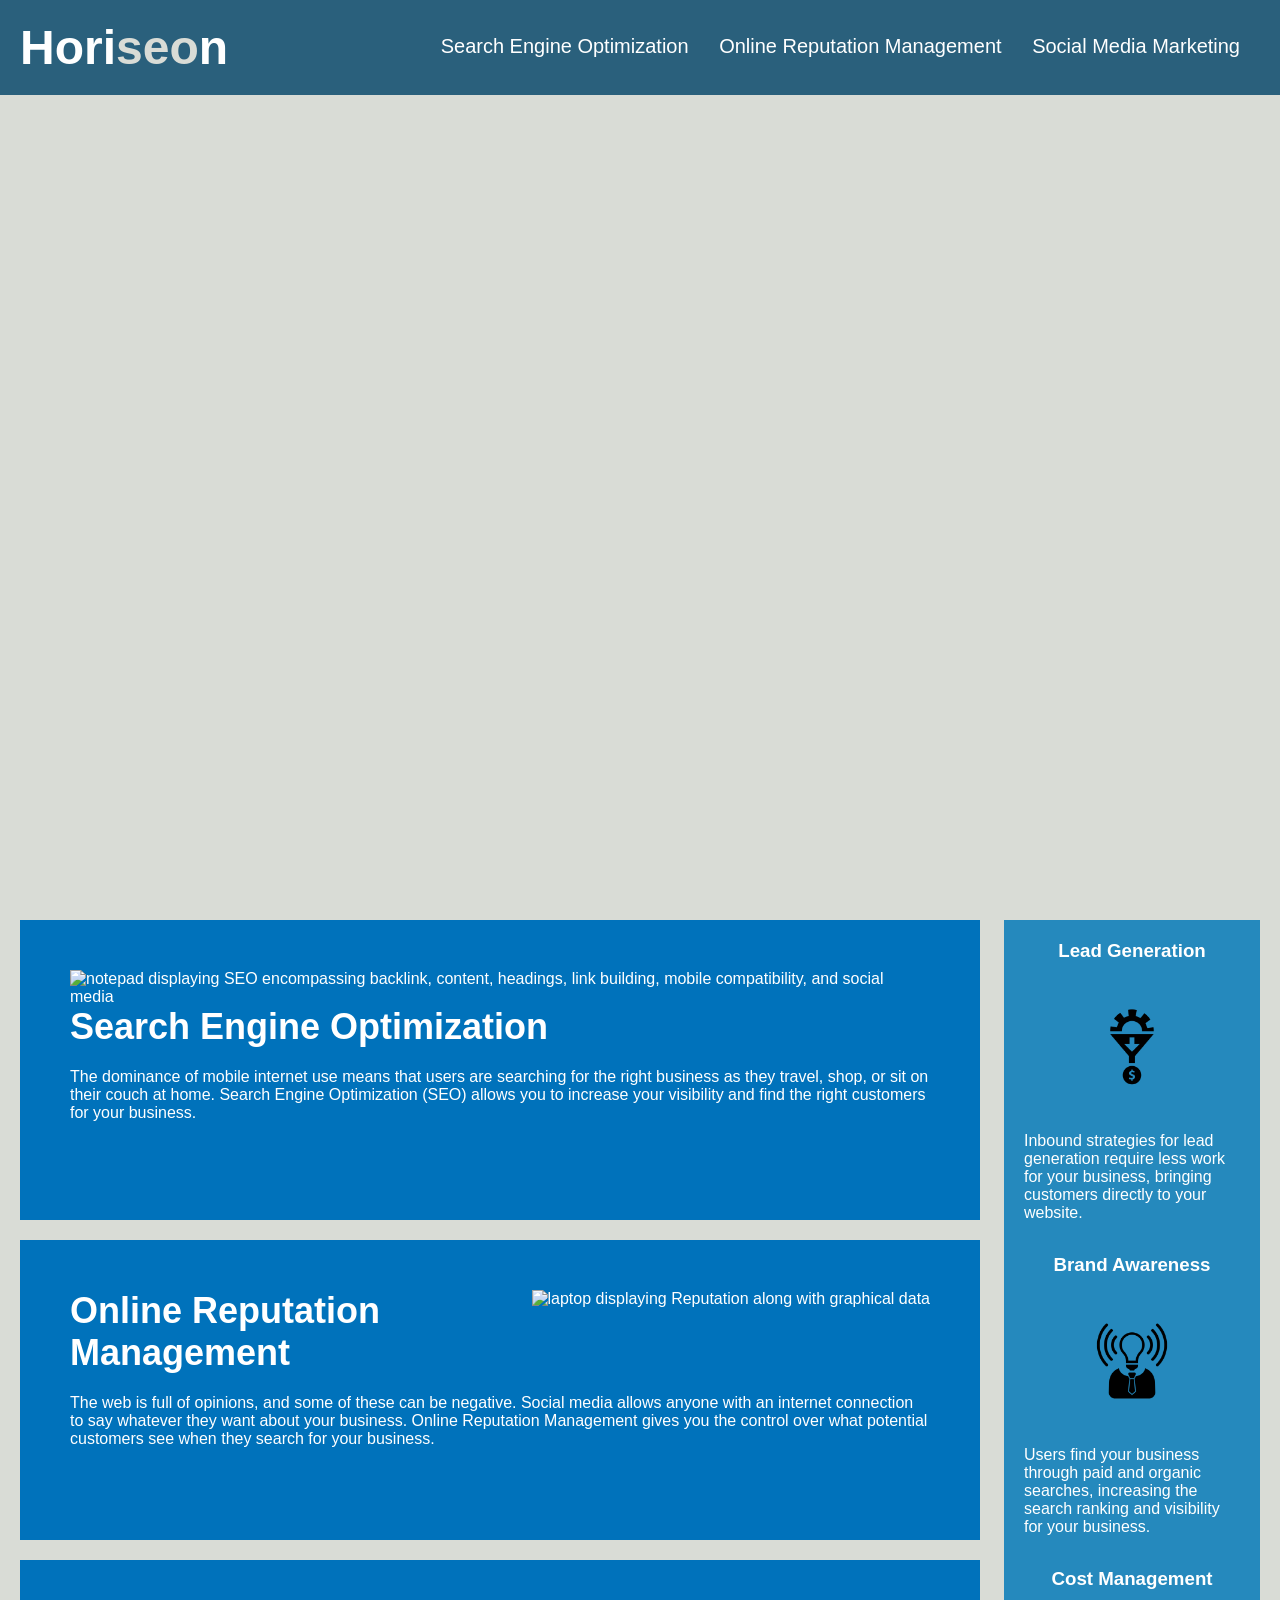
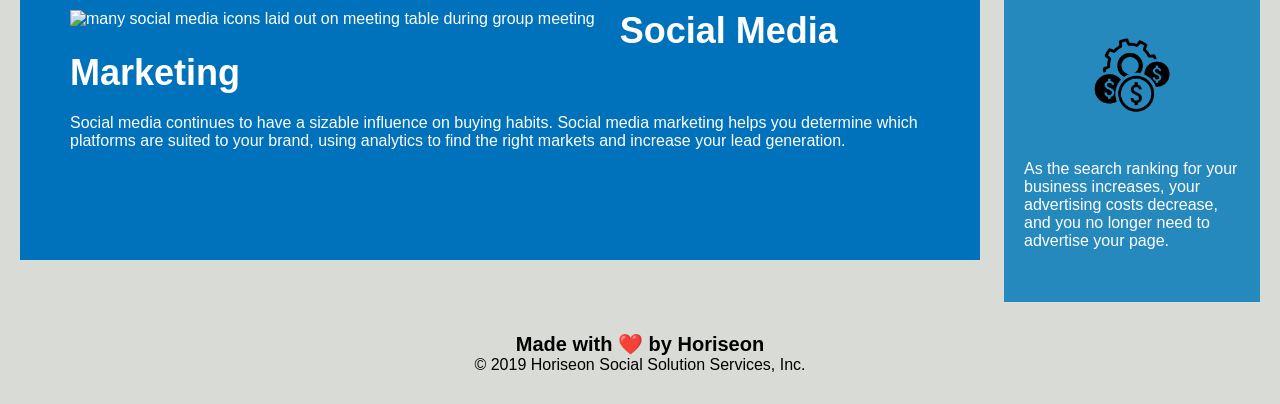
==== index.html @ 33cac0ad "cleaning up file tree" ====
<!DOCTYPE html>
<html lang="en-us">

<head>
    <meta charset="UTF-8" />
    <link rel="stylesheet" href="./assets/css/style.css">
    <title>website</title>
</head>

<body>
    <div class="header">
        <h1>Hori<span class="seo">seo</span>n</h1>
        <div>
            <ul>
                <li>
                    <a href="#search-engine-optimization">Search Engine Optimization</a>
                </li>
                <li>
                    <a href="#online-reputation-management">Online Reputation Management</a>
                </li>
                <li>
                    <a href="#social-media-marketing">Social Media Marketing</a>
                </li>
            </ul>
        </div>
    </div>
    <div class="hero"></div>
    <div class="content">
        <div class="search-engine-optimization">
            <img src="./assets/images/search-engine-optimization.jpg" class="float-left" alt="notepad displaying SEO encompassing backlink, content, headings, link building, mobile compatibility, and social media">
            <h2>Search Engine Optimization</h2>
            <p>
                The dominance of mobile internet use means that users are searching for the right business as they travel, shop, or sit on their couch at home. Search Engine Optimization (SEO) allows you to increase your visibility and find the right customers for your business.
            </p>
        </div>
        <div id="online-reputation-management" class="online-reputation-management">
            <img src="./assets/images/online-reputation-management.jpg" class="float-right" alt="laptop displaying Reputation along with graphical data">
            <h2>Online Reputation Management</h2>
            <p>
                The web is full of opinions, and some of these can be negative. Social media allows anyone with an internet connection to say whatever they want about your business. Online Reputation Management gives you the control over what potential customers see when they search for your business.
            </p>
        </div>
        <div id="social-media-marketing" class="social-media-marketing">
            <img src="./assets/images/social-media-marketing.jpg" class="float-left" alt="many social media icons laid out on meeting table during group meeting">
            <h2>Social Media Marketing</h2>
            <p>
                Social media continues to have a sizable influence on buying habits. Social media marketing helps you determine which platforms are suited to your brand, using analytics to find the right markets and increase your lead generation.
            </p>
        </div>
    </div>
    <div class="benefits">
        <div class="benefit-lead">
            <h3>Lead Generation</h3>
            <img src="./assets/images/lead-generation.png" alt="icon displaying a gear on top of a triangle with a downwards facing arrow inside on top of a circle containing a dollar sign">
            <p>
                Inbound strategies for lead generation require less work for your business, bringing customers directly to your website.
            </p>
        </div>
        <div class="benefit-brand">
            <h3>Brand Awareness</h3>
            <img src="./assets/images/brand-awareness.png" alt="icon displaying a lightbulb radiating with a suit body underneath it">
            <p>
                Users find your business through paid and organic searches, increasing the search ranking and visibility for your business.
            </p>
        </div>
        <div class="benefit-cost">
            <h3>Cost Management</h3>
            <img src="./assets/images/cost-management.png" alt="icon displaying a gear next to circles with dollar signs inside" >
            <p>
                As the search ranking for your business increases, your advertising costs decrease, and you no longer need to advertise your page.
            </p>
        </div>
    </div>
    <div class="footer">
        <h2>Made with ❤️️ by Horiseon</h2>
        <p>
            &copy; 2019 Horiseon Social Solution Services, Inc.
        </p>
    </div>
</body>

</html>
---- assets/css/style.css ----
* {
    box-sizing: border-box;
    padding: 0;
    margin: 0;
}

body {
    background-color: #d9dcd6;
}

.header {
    padding: 20px;
    font-family: 'Trebuchet MS', 'Lucida Sans Unicode', 'Lucida Grande', 'Lucida Sans', Arial, sans-serif;
    background-color: #2a607c;
    color: #ffffff;
}

.header h1 {
    display: inline-block;
    font-size: 48px;
}

.header h1 .seo {
    color: #d9dcd6;
}

.header div {
    padding-top: 15px;
    margin-right: 20px;
    float: right;
    font-family: 'Gill Sans', 'Gill Sans MT', Calibri, 'Trebuchet MS', sans-serif;
    font-size: 20px;
}

.header div ul {
    list-style-type: none;
}

.header div ul li {
    display: inline-block;
    margin-left: 25px;
}

a {
    color: #ffffff;
    text-decoration: none;
}

p {
    font-size: 16px;
}

.hero {
    height: 800px;
    width: 100%;
    margin-bottom: 25px;
    background-image: url("../images/digital-marketing-meeting.jpg");
    background-size: cover;
    background-position: center;
}

.float-left {
    float: left;
    margin-right: 25px;
}

.float-right {
    float: right;
    margin-left: 25px;
}

.content {
    width: 75%;
    display: inline-block;
    margin-left: 20px;
}

.benefits {
    margin-right: 20px;
    padding: 20px;
    clear: both;
    float: right;
    width: 20%;
    height: 100%;
    font-family: 'Gill Sans', 'Gill Sans MT', Calibri, 'Trebuchet MS', sans-serif;
    background-color: #2589bd;
}

.benefit-lead {
    margin-bottom: 32px;
    color: #ffffff;
}

.benefit-brand {
    margin-bottom: 32px;
    color: #ffffff;
}

.benefit-cost {
    margin-bottom: 32px;
    color: #ffffff;
}

.benefit-lead h3 {
    margin-bottom: 10px;
    text-align: center;
}

.benefit-brand h3 {
    margin-bottom: 10px;
    text-align: center;
}

.benefit-cost h3 {
    margin-bottom: 10px;
    text-align: center;
}

.benefit-lead img {
    display: block;
    margin: 10px auto;
    max-width: 150px;
}

.benefit-brand img {
    display: block;
    margin: 10px auto;
    max-width: 150px;
}

.benefit-cost img {
    display: block;
    margin: 10px auto;
    max-width: 150px;
}

.search-engine-optimization {
    margin-bottom: 20px;
    padding: 50px;
    height: 300px;
    font-family: 'Gill Sans', 'Gill Sans MT', Calibri, 'Trebuchet MS', sans-serif;
    background-color: #0072bb;
    color: #ffffff;
}

.online-reputation-management {
    margin-bottom: 20px;
    padding: 50px;
    height: 300px;
    font-family: 'Gill Sans', 'Gill Sans MT', Calibri, 'Trebuchet MS', sans-serif;
    background-color: #0072bb;
    color: #ffffff;
}

.social-media-marketing {
    margin-bottom: 20px;
    padding: 50px;
    height: 300px;
    font-family: 'Gill Sans', 'Gill Sans MT', Calibri, 'Trebuchet MS', sans-serif;
    background-color: #0072bb;
    color: #ffffff;
}

.search-engine-optimization img {
    max-height: 200px;
}

.online-reputation-management img {
    max-height: 200px;
}

.social-media-marketing img {
    max-height: 200px;
}

.search-engine-optimization h2 {
    margin-bottom: 20px;
    font-size: 36px;
}

.online-reputation-management h2 {
    margin-bottom: 20px;
    font-size: 36px;
}

.social-media-marketing h2 {
    margin-bottom: 20px;
    font-size: 36px;
}

.footer {
    padding: 30px;
    clear: both;
    font-family: 'Trebuchet MS', 'Lucida Sans Unicode', 'Lucida Grande', 'Lucida Sans', Arial, sans-serif;
    text-align: center;
}

.footer h2 {
    font-size: 20px;
}
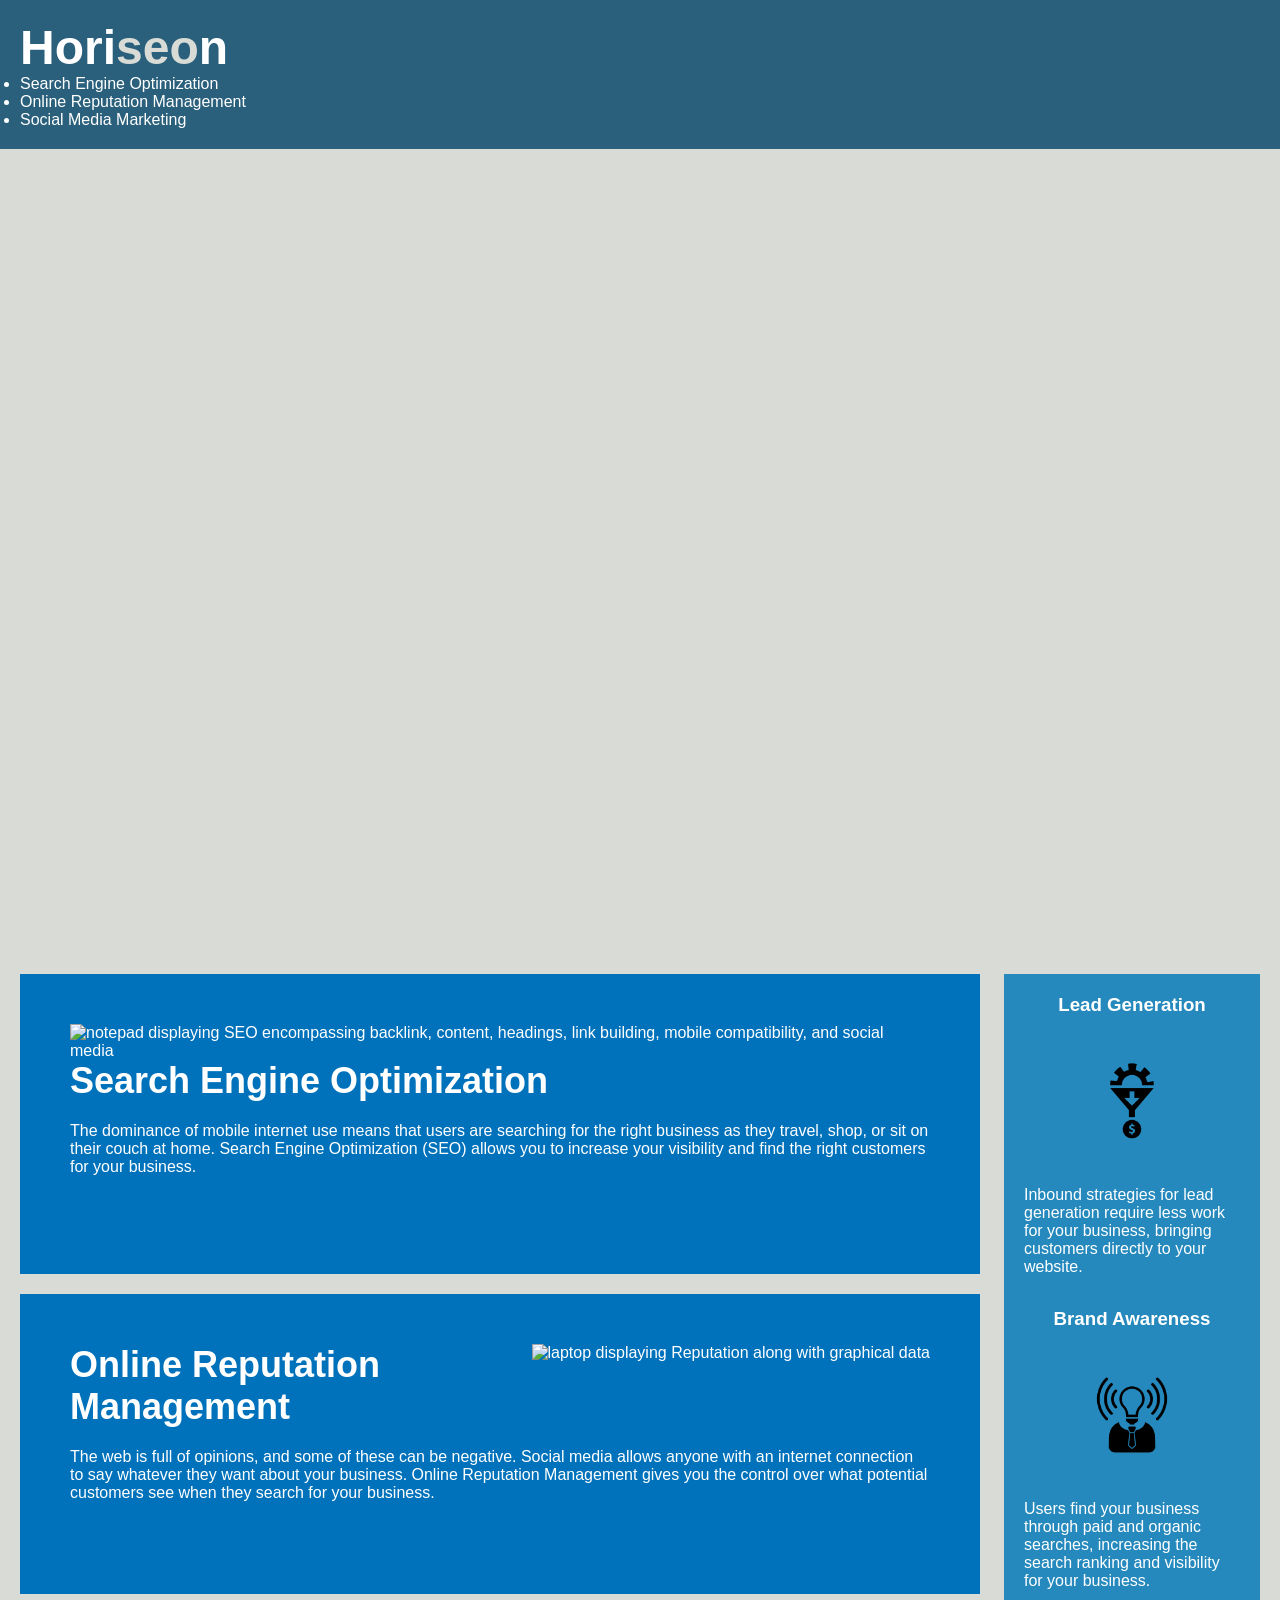
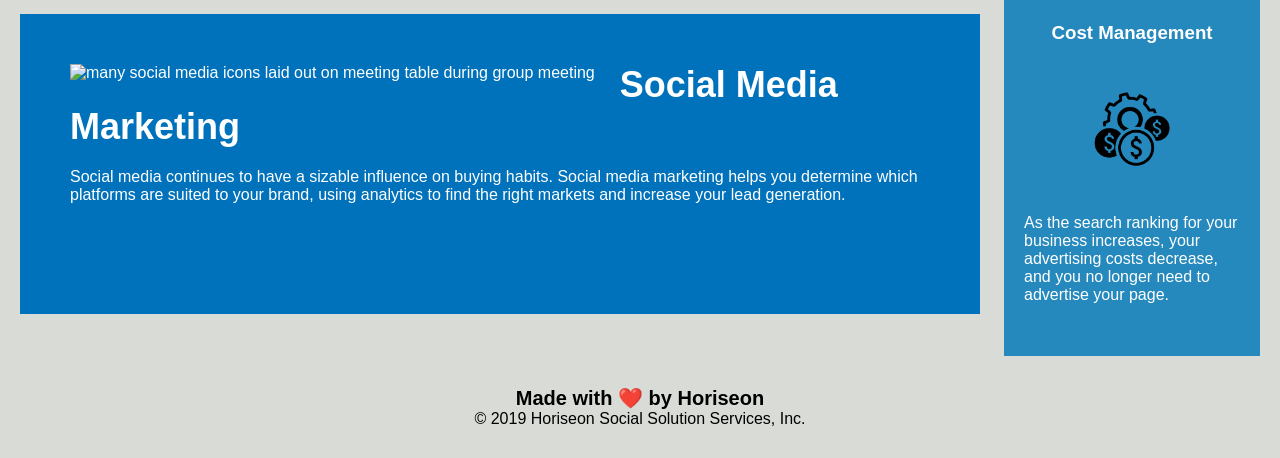
==== commit 7638a458: "added semantics to HTML elements" ====
--- a/index.html
+++ b/index.html
@@ -4,13 +4,13 @@
 <head>
     <meta charset="UTF-8" />
     <link rel="stylesheet" href="./assets/css/style.css">
-    <title>website</title>
+    <title>Horiseon Home page</title>
 </head>
 
 <body>
-    <div class="header">
+    <header class="header">
         <h1>Hori<span class="seo">seo</span>n</h1>
-        <div>
+        <nav>
             <ul>
                 <li>
                     <a href="#search-engine-optimization">Search Engine Optimization</a>
@@ -22,61 +22,61 @@
                     <a href="#social-media-marketing">Social Media Marketing</a>
                 </li>
             </ul>
-        </div>
-    </div>
-    <div class="hero"></div>
-    <div class="content">
-        <div class="search-engine-optimization">
+        </nav>
+    </header>
+    <section class="hero"></section>
+    <section class="content">
+        <article class="search-engine-optimization">
             <img src="./assets/images/search-engine-optimization.jpg" class="float-left" alt="notepad displaying SEO encompassing backlink, content, headings, link building, mobile compatibility, and social media">
             <h2>Search Engine Optimization</h2>
             <p>
                 The dominance of mobile internet use means that users are searching for the right business as they travel, shop, or sit on their couch at home. Search Engine Optimization (SEO) allows you to increase your visibility and find the right customers for your business.
             </p>
-        </div>
-        <div id="online-reputation-management" class="online-reputation-management">
+        </article>
+        <article id="online-reputation-management" class="online-reputation-management">
             <img src="./assets/images/online-reputation-management.jpg" class="float-right" alt="laptop displaying Reputation along with graphical data">
             <h2>Online Reputation Management</h2>
             <p>
                 The web is full of opinions, and some of these can be negative. Social media allows anyone with an internet connection to say whatever they want about your business. Online Reputation Management gives you the control over what potential customers see when they search for your business.
             </p>
-        </div>
-        <div id="social-media-marketing" class="social-media-marketing">
+        </article>
+        <article id="social-media-marketing" class="social-media-marketing">
             <img src="./assets/images/social-media-marketing.jpg" class="float-left" alt="many social media icons laid out on meeting table during group meeting">
             <h2>Social Media Marketing</h2>
             <p>
                 Social media continues to have a sizable influence on buying habits. Social media marketing helps you determine which platforms are suited to your brand, using analytics to find the right markets and increase your lead generation.
             </p>
-        </div>
-    </div>
-    <div class="benefits">
-        <div class="benefit-lead">
+        </article>
+    </section>
+    <aside class="benefits">
+        <article class="benefit-lead">
             <h3>Lead Generation</h3>
             <img src="./assets/images/lead-generation.png" alt="icon displaying a gear on top of a triangle with a downwards facing arrow inside on top of a circle containing a dollar sign">
             <p>
                 Inbound strategies for lead generation require less work for your business, bringing customers directly to your website.
             </p>
-        </div>
-        <div class="benefit-brand">
+        </article>
+        <article class="benefit-brand">
             <h3>Brand Awareness</h3>
             <img src="./assets/images/brand-awareness.png" alt="icon displaying a lightbulb radiating with a suit body underneath it">
             <p>
                 Users find your business through paid and organic searches, increasing the search ranking and visibility for your business.
             </p>
-        </div>
-        <div class="benefit-cost">
+        </article>
+        <article class="benefit-cost">
             <h3>Cost Management</h3>
             <img src="./assets/images/cost-management.png" alt="icon displaying a gear next to circles with dollar signs inside" >
             <p>
                 As the search ranking for your business increases, your advertising costs decrease, and you no longer need to advertise your page.
             </p>
-        </div>
-    </div>
-    <div class="footer">
+        </article>
+    </aside>
+    <footer class="footer">
         <h2>Made with ❤️️ by Horiseon</h2>
         <p>
             &copy; 2019 Horiseon Social Solution Services, Inc.
         </p>
-    </div>
+    </footer>
 </body>
 
 </html>
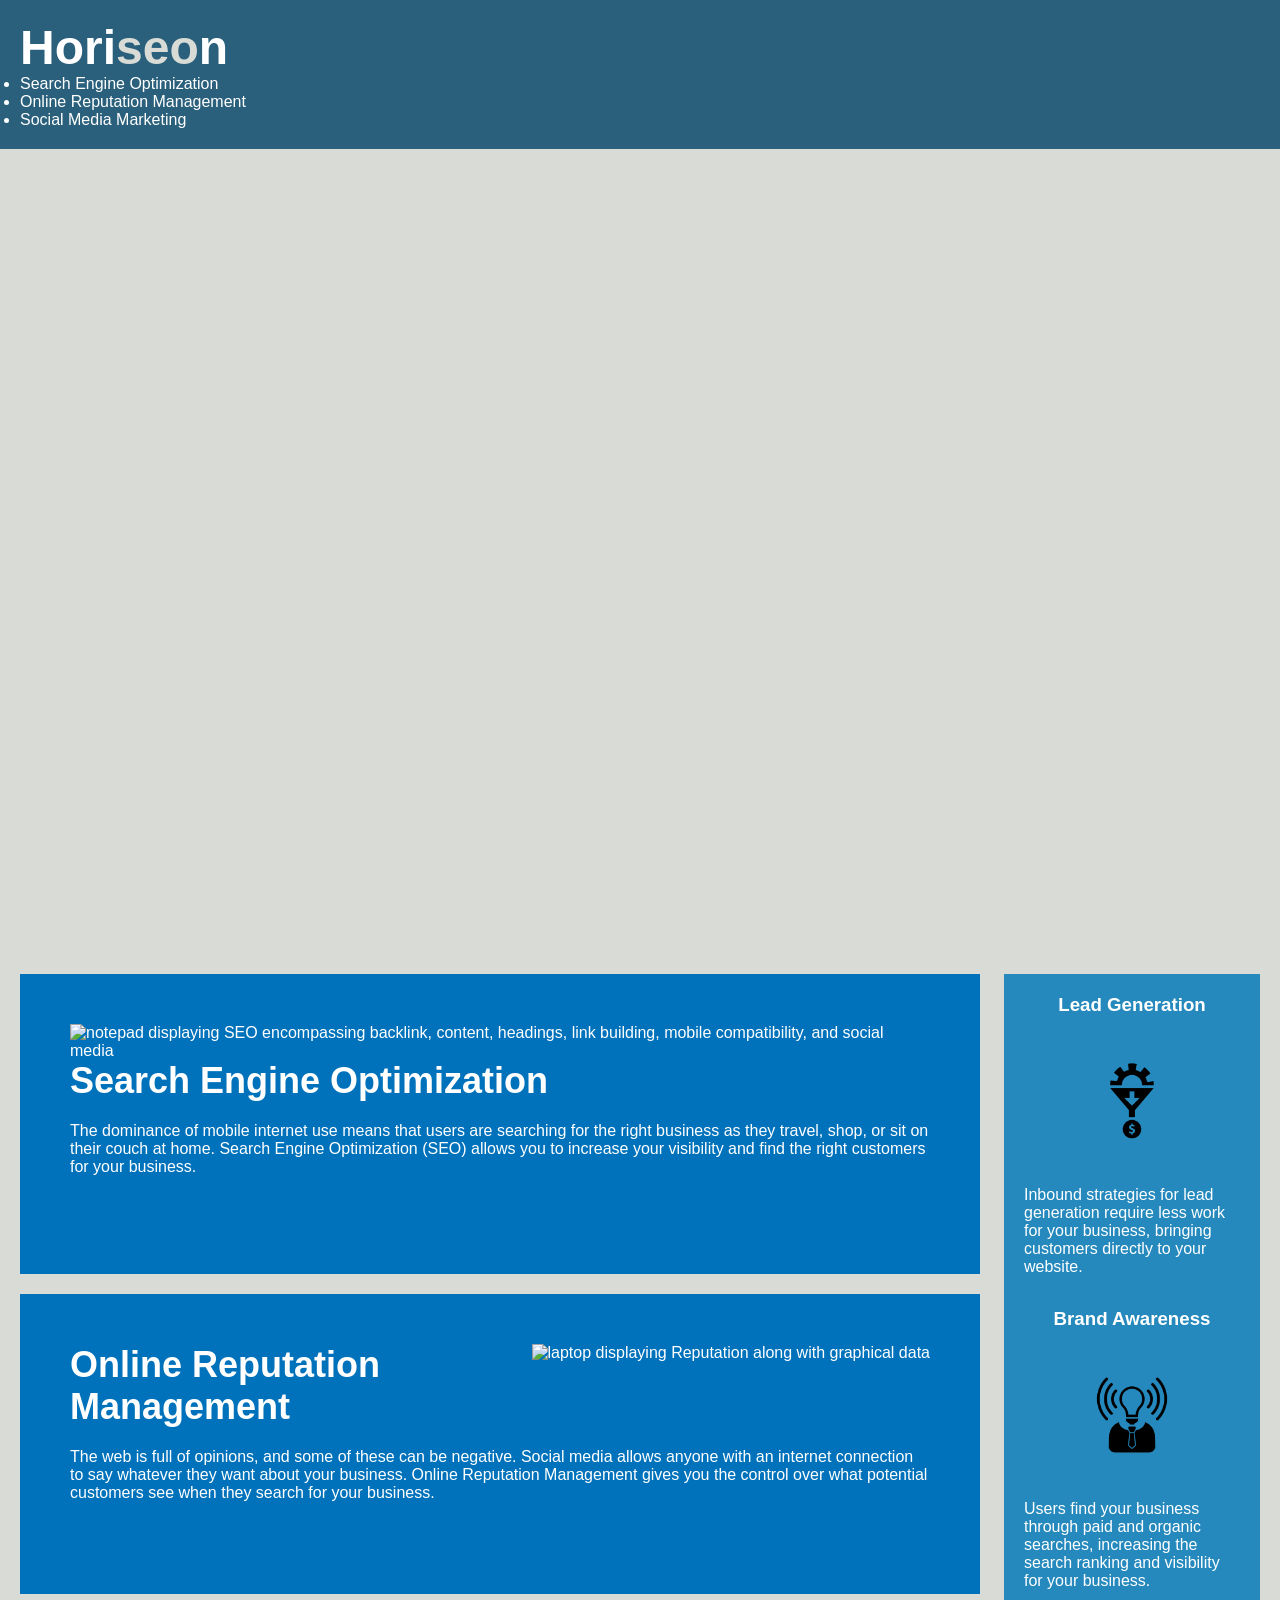
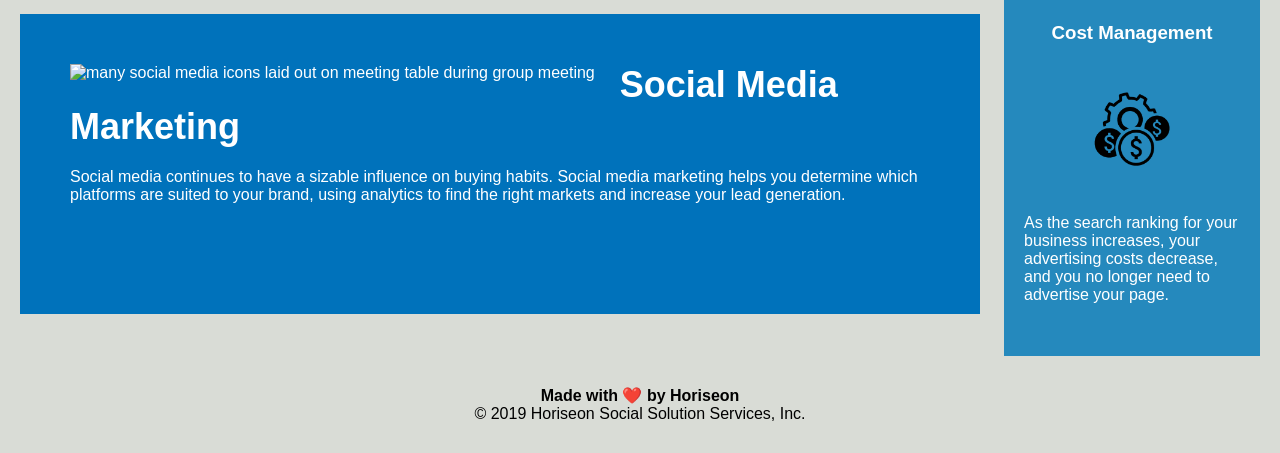
==== commit a3963a41: "heading attributes in sequential order" ====
--- a/index.html
+++ b/index.html
@@ -1,82 +1,100 @@
 <!DOCTYPE html>
 <html lang="en-us">
+    <head>
+        <meta charset="UTF-8" />
+        <link rel="stylesheet" href="./assets/css/style.css">
+        <title>Horiseon Home Page</title>
+    </head>
 
-<head>
-    <meta charset="UTF-8" />
-    <link rel="stylesheet" href="./assets/css/style.css">
-    <title>Horiseon Home page</title>
-</head>
+    <body>
+        <header class="header">
+            <h1>Hori<span class="seo">seo</span>n</h1>
+            <nav>
+                <ul>
+                    <li>
+                        <a href="#search-engine-optimization">Search Engine Optimization</a>
+                    </li>
+                    <li>
+                        <a href="#online-reputation-management">Online Reputation Management</a>
+                    </li>
+                    <li>
+                        <a href="#social-media-marketing">Social Media Marketing</a>
+                    </li>
+                </ul>
+            </nav>
+        </header>
 
-<body>
-    <header class="header">
-        <h1>Hori<span class="seo">seo</span>n</h1>
-        <nav>
-            <ul>
-                <li>
-                    <a href="#search-engine-optimization">Search Engine Optimization</a>
-                </li>
-                <li>
-                    <a href="#online-reputation-management">Online Reputation Management</a>
-                </li>
-                <li>
-                    <a href="#social-media-marketing">Social Media Marketing</a>
-                </li>
-            </ul>
-        </nav>
-    </header>
     <section class="hero"></section>
+
     <section class="content">
         <article class="search-engine-optimization">
             <img src="./assets/images/search-engine-optimization.jpg" class="float-left" alt="notepad displaying SEO encompassing backlink, content, headings, link building, mobile compatibility, and social media">
-            <h2>Search Engine Optimization</h2>
+            <h2>
+                Search Engine Optimization
+            </h2>
             <p>
                 The dominance of mobile internet use means that users are searching for the right business as they travel, shop, or sit on their couch at home. Search Engine Optimization (SEO) allows you to increase your visibility and find the right customers for your business.
             </p>
         </article>
+
         <article id="online-reputation-management" class="online-reputation-management">
             <img src="./assets/images/online-reputation-management.jpg" class="float-right" alt="laptop displaying Reputation along with graphical data">
-            <h2>Online Reputation Management</h2>
+            <h2>
+                Online Reputation Management
+            </h2>
             <p>
                 The web is full of opinions, and some of these can be negative. Social media allows anyone with an internet connection to say whatever they want about your business. Online Reputation Management gives you the control over what potential customers see when they search for your business.
             </p>
         </article>
+
         <article id="social-media-marketing" class="social-media-marketing">
             <img src="./assets/images/social-media-marketing.jpg" class="float-left" alt="many social media icons laid out on meeting table during group meeting">
-            <h2>Social Media Marketing</h2>
+            <h2>
+                Social Media Marketing
+            </h2>
             <p>
                 Social media continues to have a sizable influence on buying habits. Social media marketing helps you determine which platforms are suited to your brand, using analytics to find the right markets and increase your lead generation.
             </p>
         </article>
     </section>
+
     <aside class="benefits">
         <article class="benefit-lead">
-            <h3>Lead Generation</h3>
+            <h3>
+                Lead Generation
+            </h3>
             <img src="./assets/images/lead-generation.png" alt="icon displaying a gear on top of a triangle with a downwards facing arrow inside on top of a circle containing a dollar sign">
             <p>
                 Inbound strategies for lead generation require less work for your business, bringing customers directly to your website.
             </p>
         </article>
+
         <article class="benefit-brand">
-            <h3>Brand Awareness</h3>
+            <h3>
+                Brand Awareness
+            </h3>
             <img src="./assets/images/brand-awareness.png" alt="icon displaying a lightbulb radiating with a suit body underneath it">
             <p>
                 Users find your business through paid and organic searches, increasing the search ranking and visibility for your business.
             </p>
         </article>
+
         <article class="benefit-cost">
-            <h3>Cost Management</h3>
+            <h3>
+                Cost Management
+            </h3>
             <img src="./assets/images/cost-management.png" alt="icon displaying a gear next to circles with dollar signs inside" >
             <p>
                 As the search ranking for your business increases, your advertising costs decrease, and you no longer need to advertise your page.
             </p>
         </article>
     </aside>
-    <footer class="footer">
-        <h2>Made with ❤️️ by Horiseon</h2>
-        <p>
-            &copy; 2019 Horiseon Social Solution Services, Inc.
-        </p>
-    </footer>
-</body>
 
+        <footer class="footer">
+            <h4>Made with ❤️️ by Horiseon</h4>
+            <p>
+                &copy; 2019 Horiseon Social Solution Services, Inc.
+            </p>
+        </footer>
+    </body>
 </html>
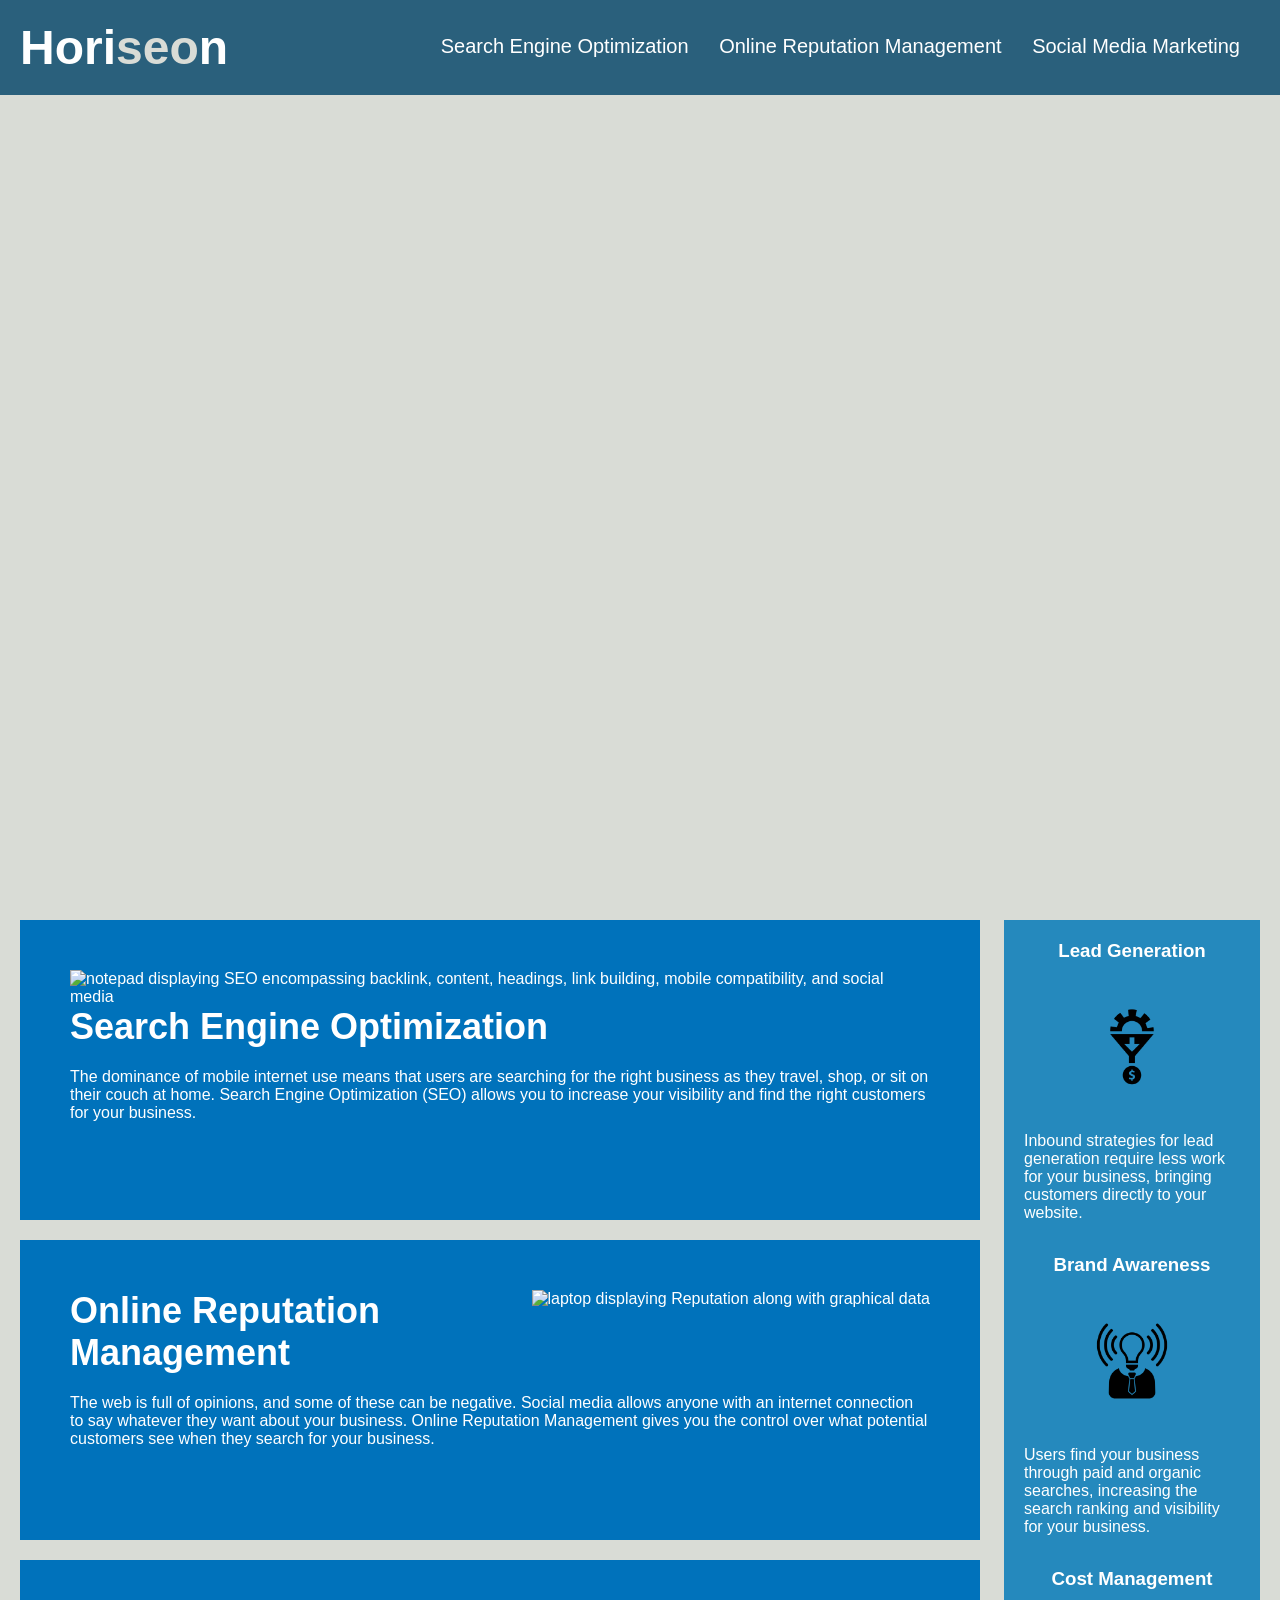
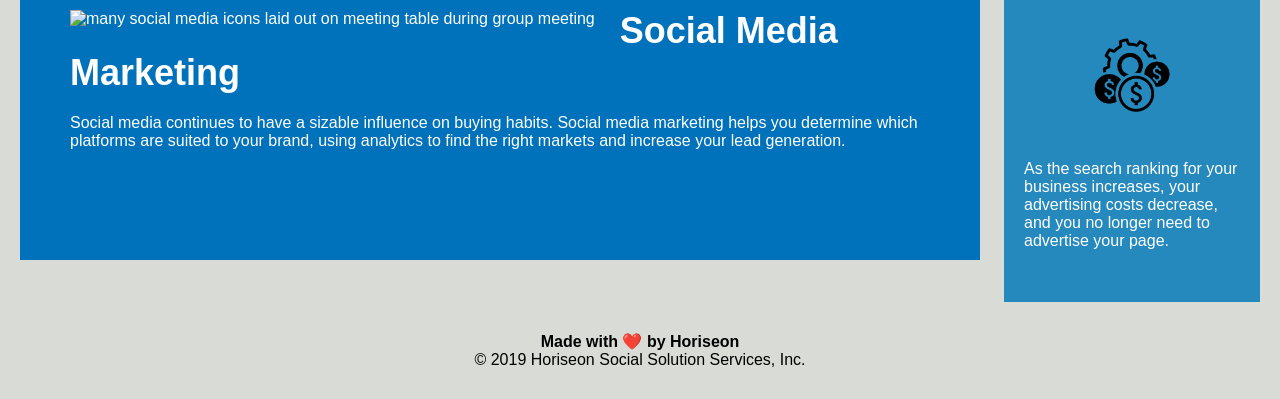
==== commit c3492535: "organized CSS selectors and properties" ====
--- a/index.html
+++ b/index.html
@@ -26,8 +26,8 @@
 
     <section class="hero"></section>
 
-    <section class="content">
-        <article class="search-engine-optimization">
+    <section class="articles">
+        <article id="search-engine-optimization" class="search-engine-optimization">
             <img src="./assets/images/search-engine-optimization.jpg" class="float-left" alt="notepad displaying SEO encompassing backlink, content, headings, link building, mobile compatibility, and social media">
             <h2>
                 Search Engine Optimization
@@ -58,7 +58,7 @@
         </article>
     </section>
 
-    <aside class="benefits">
+    <aside class="aside">
         <article class="benefit-lead">
             <h3>
                 Lead Generation
--- a/assets/css/style.css
+++ b/assets/css/style.css
@@ -1,13 +1,28 @@
+/*universal selector below*/
+
 * {
     box-sizing: border-box;
     padding: 0;
     margin: 0;
 }
 
+/*all a href links selector below*/
+a {
+    color: #ffffff;
+    text-decoration: none;
+}
+
+/*all "paragraphs" (p) selector below*/
+p {
+    font-size: 16px;
+}
+
+/*Body section Start of top of page*/
 body {
     background-color: #d9dcd6;
 }
 
+/*Header Start*/
 .header {
     padding: 20px;
     font-family: 'Trebuchet MS', 'Lucida Sans Unicode', 'Lucida Grande', 'Lucida Sans', Arial, sans-serif;
@@ -24,7 +39,7 @@
     color: #d9dcd6;
 }
 
-.header div {
+.header nav {
     padding-top: 15px;
     margin-right: 20px;
     float: right;
@@ -32,24 +47,17 @@
     font-size: 20px;
 }
 
-.header div ul {
+.header nav ul {
     list-style-type: none;
 }
 
-.header div ul li {
+.header nav ul li {
     display: inline-block;
     margin-left: 25px;
 }
-
-a {
-    color: #ffffff;
-    text-decoration: none;
-}
-
-p {
-    font-size: 16px;
-}
-
+/*Header End*/
+
+/*Hero Start*/
 .hero {
     height: 800px;
     width: 100%;
@@ -59,23 +67,27 @@
     background-position: center;
 }
 
+/*Left Side Articles Section*/
+.articles {
+    width: 75%;
+    display: inline-block;
+    margin-left: 20px;
+}
+
+/*open class selector used to float images left*/
 .float-left {
     float: left;
     margin-right: 25px;
 }
 
+/*open class selector used to float images left*/
 .float-right {
     float: right;
     margin-left: 25px;
 }
 
-.content {
-    width: 75%;
-    display: inline-block;
-    margin-left: 20px;
-}
-
-.benefits {
+/*Right Side Aside Section*/
+.aside {
     margin-right: 20px;
     padding: 20px;
     clear: both;
